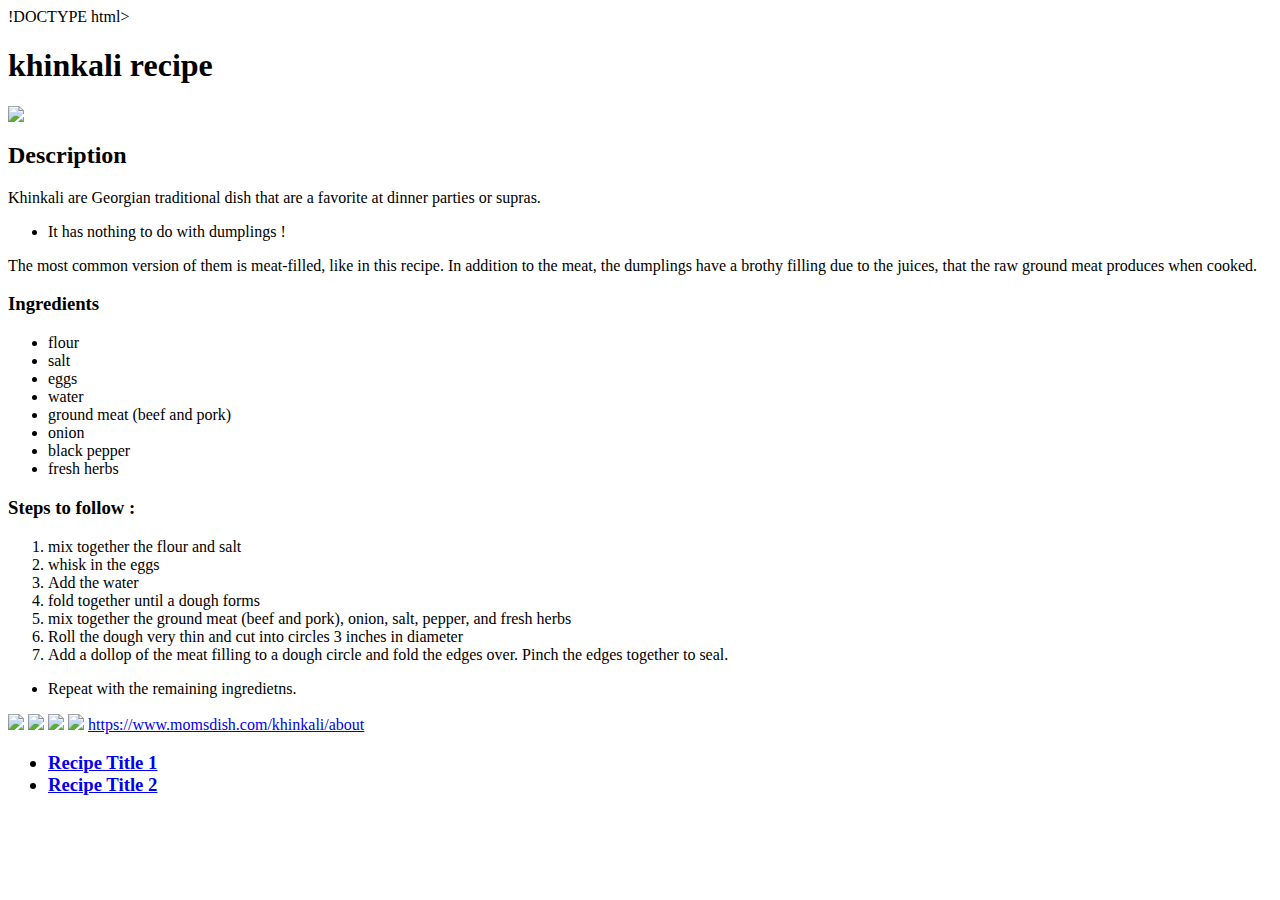
==== index.html @ 898895fa "khinkali" ====
!DOCTYPE html>

<html lang="en">

  <head>

    <meta charset="UTF-8">

    <title>My First Webpage</title>

  </head>

  <body>
    <h1>khinkali recipe</h1>

    <img src="https://th.bing.com/th/id/OIP.kcPQJgWdrH4BxE83L9e0JgHaET?w=283&h=180&c=7&r=0&o=5&dpr=1.5&pid=1.7">


    <h2>Description</h2>

    <p1>Khinkali are Georgian traditional dish that are a favorite at dinner parties or supras. 
       <ul>
        <li>It has nothing to do with dumplings !</li>
       </ul> 
    </p1>

    <p2>The most common version of them is meat-filled, like in this recipe. 
        In addition to the meat, the dumplings have a brothy filling due to the juices,
         that the raw ground meat produces when cooked.
        </p2>

    <h3>Ingredients</h3>

    <ul>
<li>flour</li>
<li>salt</li>
<li>eggs</li>
<li>water </li>
<li>ground meat (beef and pork)</li>
<li>onion</li>
<li>black pepper</li>
<li>fresh herbs</li>

    </ul>

    <h3>Steps to follow :</h3>

    <ol>
<li>mix together the flour and salt</li>
<li>whisk in the eggs</li>
<li>Add the water</li>
<li>fold together until a dough forms</li>
<li>mix together the ground meat (beef and pork), onion, salt, pepper, and fresh herbs</li>
<li>Roll the dough very thin and cut into circles 3 inches in diameter</li>
<li>Add a dollop of the meat filling to a dough circle and fold the edges over. 
    Pinch the edges together to seal. 
    </ol>

    <ul>
        <li>Repeat with the remaining ingredietns.</li>
    </ul>

    <img src="https://shorturl.at/Xd2lY">
    <img src="https://shorturl.at/InTLz">
    <img src="https://shorturl.at/UiotN">
    <img src="https://shorturl.at/egs1N">

    <a href="https://www.momsdish.com/khinkali/about">https://www.momsdish.com/khinkali/about</a>

    <h3>
    <ul>
        <li><a href="https://www.momsdish.com/khinkali/about">Recipe Title 1</a></li>
        <li><a href="https://georgianrecipes.net/2013/03/29/khinkali/about">Recipe Title 2</a></li>
      </ul>
    

  </body>  

</html>
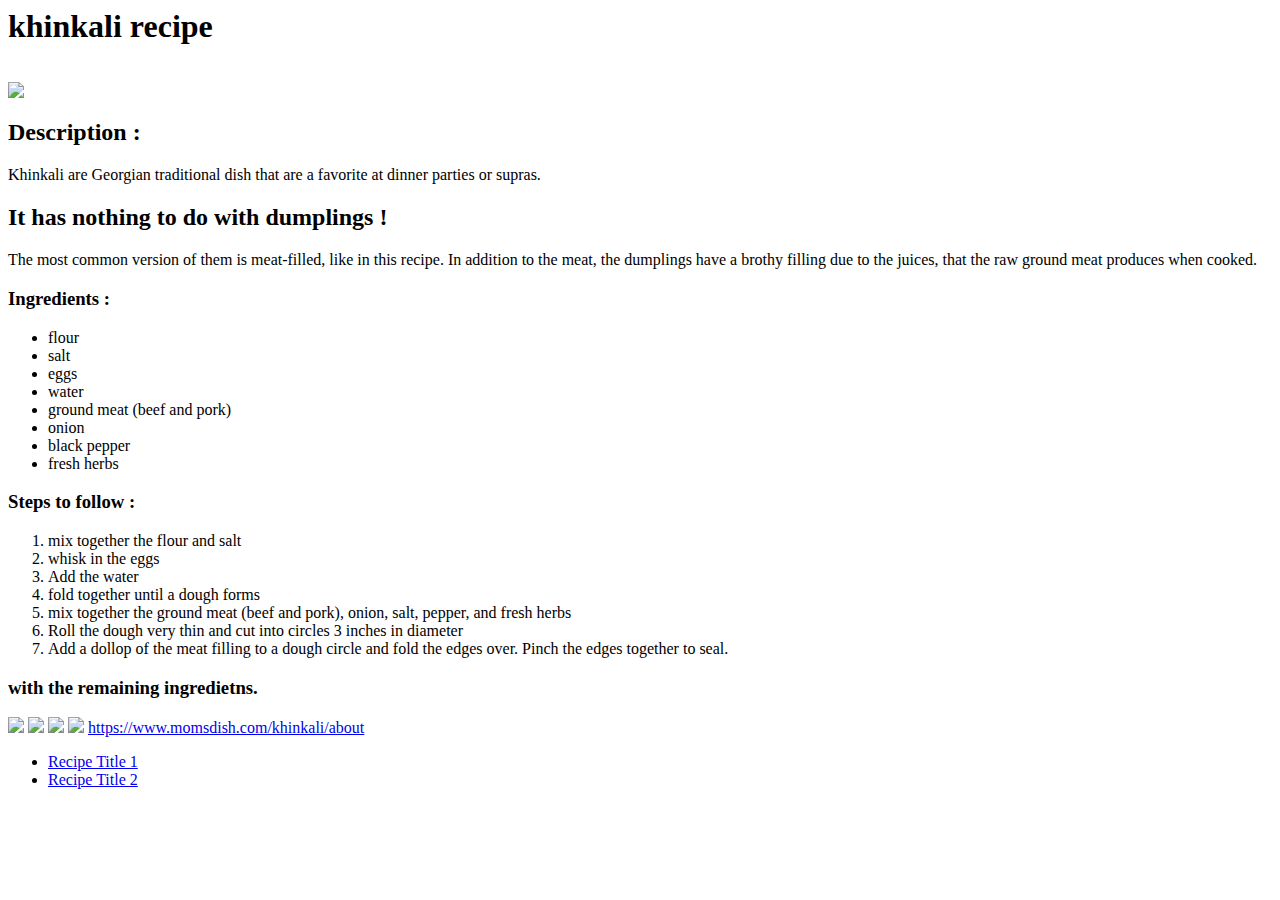
==== commit be9e6e29: "fix: fixed the ajebsandal" ====
--- a/index.html
+++ b/index.html
@@ -1,64 +1,66 @@
-!DOCTYPE html>
-
 <html lang="en">
 
-  <head>
+<head>
+
+    <link href="styles.css" rel="stylesheet" type="text/css">
 
     <meta charset="UTF-8">
 
     <title>My First Webpage</title>
 
-  </head>
+</head>
 
-  <body>
-    <h1>khinkali recipe</h1>
+<body>
+    <h1>khinkali recipe
+        <br>
+        <br>
+        <img src="https://th.bing.com/th/id/OIP.kcPQJgWdrH4BxE83L9e0JgHaET?w=283&h=180&c=7&r=0&o=5&dpr=1.5&pid=1.7">
+    </h1>
 
-    <img src="https://th.bing.com/th/id/OIP.kcPQJgWdrH4BxE83L9e0JgHaET?w=283&h=180&c=7&r=0&o=5&dpr=1.5&pid=1.7">
+    <h2>Description :</h2>
+
+    <p1>Khinkali are Georgian traditional dish that are a favorite at dinner parties or supras.
+
+    </p1>
+
+    <h2>It has nothing to do with dumplings !</h2>
 
 
-    <h2>Description</h2>
+    <p2>The most common version of them is meat-filled, like in this recipe.
+        In addition to the meat, the dumplings have a brothy filling due to the juices,
+        that the raw ground meat produces when cooked.
+    </p2>
 
-    <p1>Khinkali are Georgian traditional dish that are a favorite at dinner parties or supras. 
-       <ul>
-        <li>It has nothing to do with dumplings !</li>
-       </ul> 
-    </p1>
-
-    <p2>The most common version of them is meat-filled, like in this recipe. 
-        In addition to the meat, the dumplings have a brothy filling due to the juices,
-         that the raw ground meat produces when cooked.
-        </p2>
-
-    <h3>Ingredients</h3>
+    <h3>Ingredients :</h3>
 
     <ul>
-<li>flour</li>
-<li>salt</li>
-<li>eggs</li>
-<li>water </li>
-<li>ground meat (beef and pork)</li>
-<li>onion</li>
-<li>black pepper</li>
-<li>fresh herbs</li>
+        <li>flour</li>
+        <li>salt</li>
+        <li>eggs</li>
+        <li>water </li>
+        <li>ground meat (beef and pork)</li>
+        <li>onion</li>
+        <li>black pepper</li>
+        <li>fresh herbs</li>
 
     </ul>
 
     <h3>Steps to follow :</h3>
 
     <ol>
-<li>mix together the flour and salt</li>
-<li>whisk in the eggs</li>
-<li>Add the water</li>
-<li>fold together until a dough forms</li>
-<li>mix together the ground meat (beef and pork), onion, salt, pepper, and fresh herbs</li>
-<li>Roll the dough very thin and cut into circles 3 inches in diameter</li>
-<li>Add a dollop of the meat filling to a dough circle and fold the edges over. 
-    Pinch the edges together to seal. 
+        <li>mix together the flour and salt</li>
+        <li>whisk in the eggs</li>
+        <li>Add the water</li>
+        <li>fold together until a dough forms</li>
+        <li>mix together the ground meat (beef and pork), onion, salt, pepper, and fresh herbs</li>
+        <li>Roll the dough very thin and cut into circles 3 inches in diameter</li>
+        <li>Add a dollop of the meat filling to a dough circle and fold the edges over.
+            Pinch the edges together to seal.
     </ol>
 
-    <ul>
-        <li>Repeat with the remaining ingredietns.</li>
-    </ul>
+
+    <h3>with the remaining ingredietns.</h3>
+
 
     <img src="https://shorturl.at/Xd2lY">
     <img src="https://shorturl.at/InTLz">
@@ -67,13 +69,13 @@
 
     <a href="https://www.momsdish.com/khinkali/about">https://www.momsdish.com/khinkali/about</a>
 
-    <h3>
+
     <ul>
         <li><a href="https://www.momsdish.com/khinkali/about">Recipe Title 1</a></li>
         <li><a href="https://georgianrecipes.net/2013/03/29/khinkali/about">Recipe Title 2</a></li>
-      </ul>
-    
+    </ul>
 
-  </body>  
 
-</html>
+</body>
+
+</html>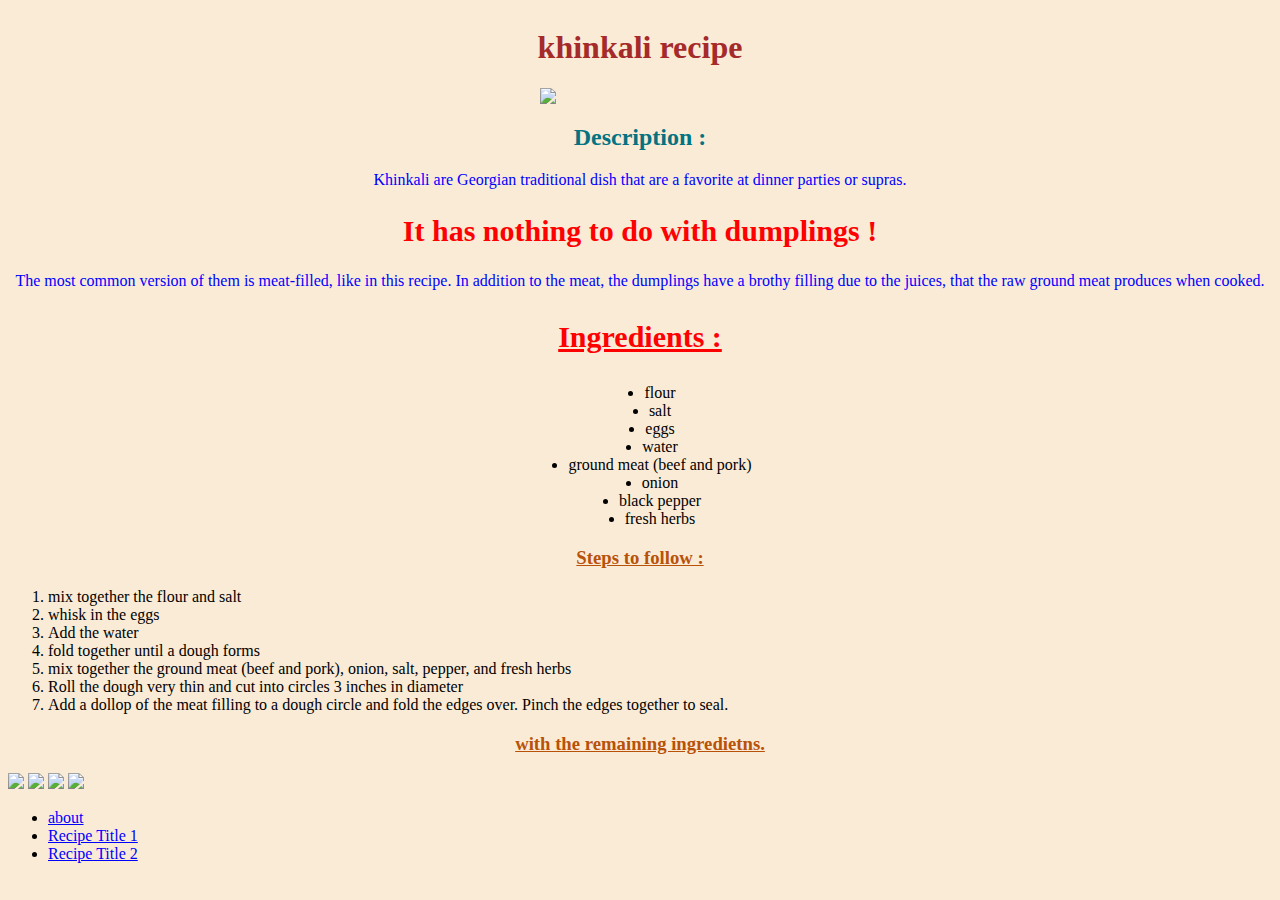
==== commit 7d088617: "fix: ajebsandali" ====
--- a/index.html
+++ b/index.html
@@ -1,39 +1,38 @@
+<!DOCTYPE html>
 <html lang="en">
 
 <head>
-
-    <link href="styles.css" rel="stylesheet" type="text/css">
-
+    <link href="./style.css" rel="stylesheet" type="text/css">
     <meta charset="UTF-8">
-
     <title>My First Webpage</title>
-
 </head>
 
 <body>
-    <h1>khinkali recipe
-        <br>
-        <br>
+
+    <div class="wrapper">
+        <h1>khinkali recipe
+        </h1>
         <img src="https://th.bing.com/th/id/OIP.kcPQJgWdrH4BxE83L9e0JgHaET?w=283&h=180&c=7&r=0&o=5&dpr=1.5&pid=1.7">
-    </h1>
+    </div>
 
     <h2>Description :</h2>
 
-    <p1>Khinkali are Georgian traditional dish that are a favorite at dinner parties or supras.
+    <p>Khinkali are Georgian traditional dish that are a favorite at dinner parties or supras.
 
-    </p1>
+    </p>
 
-    <h2>It has nothing to do with dumplings !</h2>
+    <h2 class="ingredients">It has nothing to do with dumplings !</h2>
 
 
-    <p2>The most common version of them is meat-filled, like in this recipe.
+    <p>The most common version of them is meat-filled, like in this recipe.
         In addition to the meat, the dumplings have a brothy filling due to the juices,
         that the raw ground meat produces when cooked.
-    </p2>
+    </p>
 
-    <h3>Ingredients :</h3>
+    <h3 class="ingredients">Ingredients :</h3>
 
-    <ul>
+
+    <ul class="flex">
         <li>flour</li>
         <li>salt</li>
         <li>eggs</li>
@@ -67,10 +66,9 @@
     <img src="https://shorturl.at/UiotN">
     <img src="https://shorturl.at/egs1N">
 
-    <a href="https://www.momsdish.com/khinkali/about">https://www.momsdish.com/khinkali/about</a>
-
 
     <ul>
+        <li><a href="https://www.momsdish.com/khinkali/about">about</a></li>
         <li><a href="https://www.momsdish.com/khinkali/about">Recipe Title 1</a></li>
         <li><a href="https://georgianrecipes.net/2013/03/29/khinkali/about">Recipe Title 2</a></li>
     </ul>
--- a/style.css
+++ b/style.css
@@ -0,0 +1,56 @@
+html {
+    background-color: antiquewhite;
+}
+
+p {
+    text-align: center;
+    color: blue;
+}
+
+img source {
+    text-align: center;
+}
+
+img {
+    height: auto;
+    width: 200px;
+}
+
+h1 {
+    color: brown;
+    font-weight: 600;
+    font-style: Georgia, 'Times New Roman', Times, serif;
+}
+
+
+h2 {
+    color: rgb(4, 115, 129);
+    text-align: center;
+}
+
+h3 {
+    text-decoration: underline;
+    color: rgb(184, 82, 9);
+    text-align: center;
+}
+
+li a {
+    color: blue;
+}
+
+.flex {
+    display: flex;
+    flex-direction: column;
+    align-items: center;
+}
+
+.ingredients {
+    color: red;
+    font-size: 30px;
+}
+
+.wrapper {
+    display: flex;
+    flex-direction: column;
+    align-items: center;
+}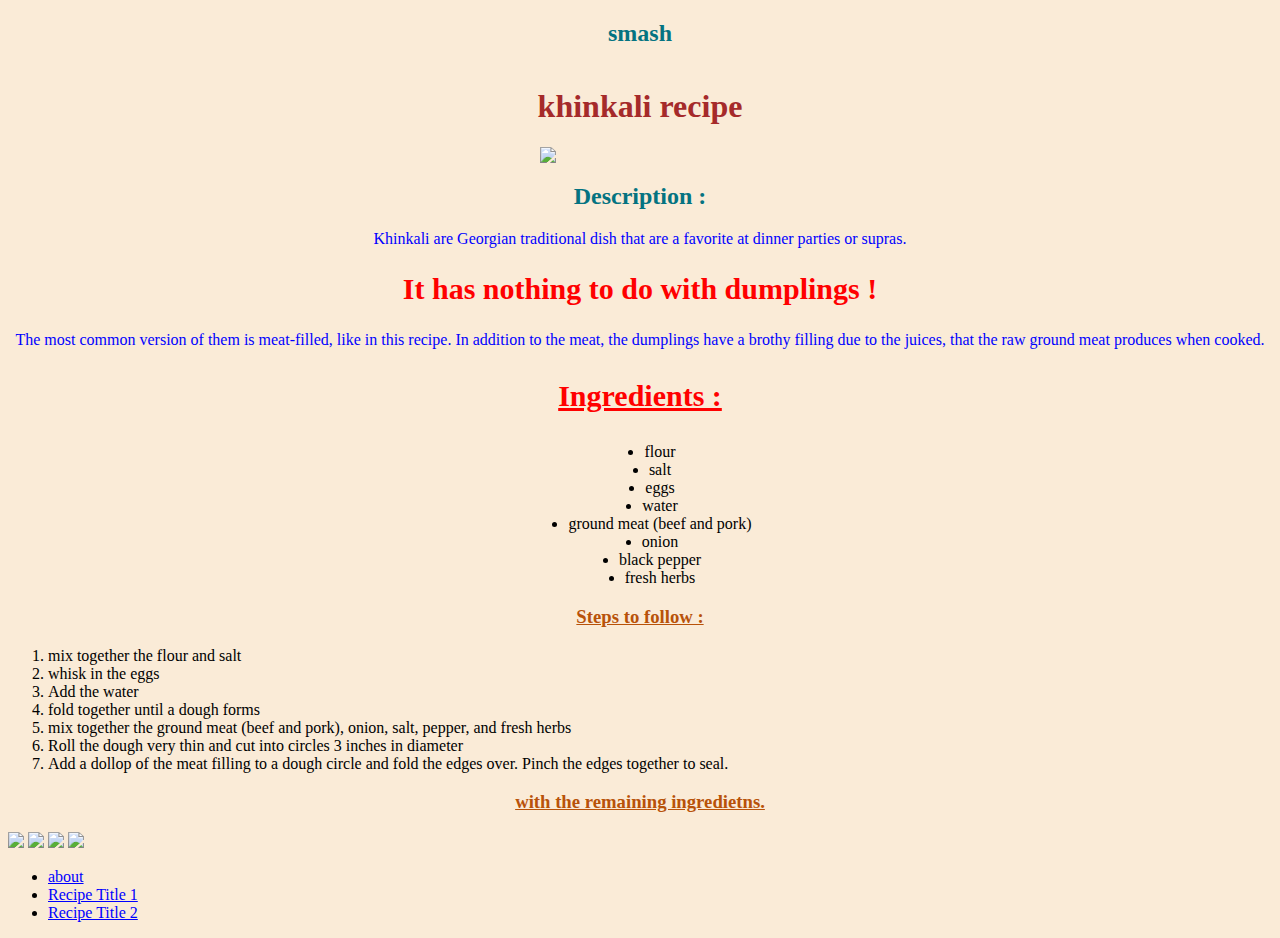
==== commit 4617def9: "smash" ====
--- a/index.html
+++ b/index.html
@@ -8,6 +8,8 @@
 </head>
 
 <body>
+
+    <h2>smash</h2>
 
     <div class="wrapper">
         <h1>khinkali recipe
